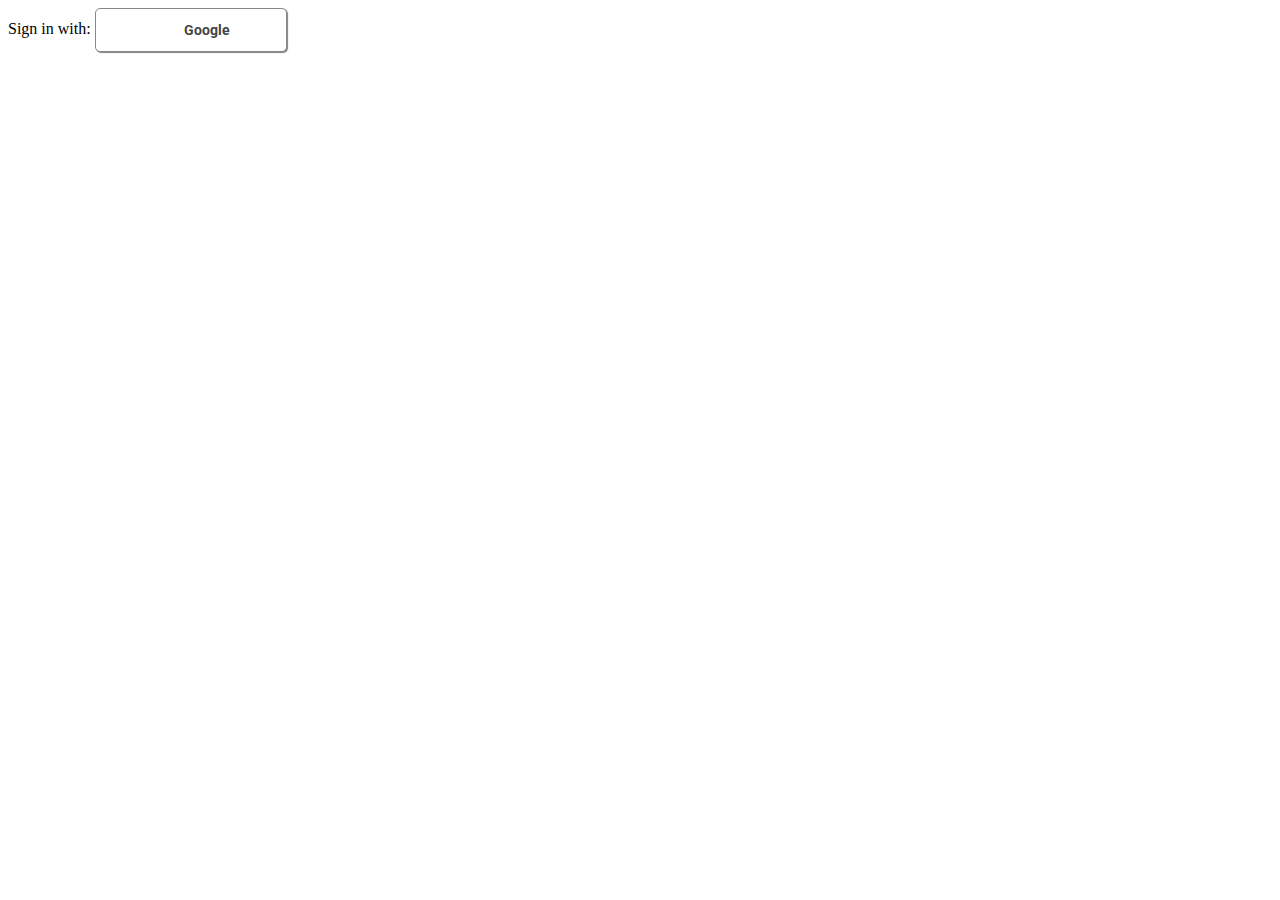
==== pag.html @ d5627ebf "Update pag.html" ====
<html>
<head>
  <link href="https://fonts.googleapis.com/css?family=Roboto" rel="stylesheet" type="text/css">
  <script src="https://apis.google.com/js/api:client.js"></script>
  <script>
  var googleUser = {};
  var startApp = function() {
    gapi.load('auth2', function(){
      // Retrieve the singleton for the GoogleAuth library and set up the client.
      auth2 = gapi.auth2.init({
        client_id: '831510361387-lkko2b6td272guqrup0ph3d9nejojlps.apps.googleusercontent.com',
        cookiepolicy: 'single_host_origin',
        // Request scopes in addition to 'profile' and 'email'
        //scope: 'additional_scope'
      });
      attachSignin(document.getElementById('customBtn'));
    });
  };


  function attachSignin(element) {
     var profile = googleUser.getBasicProfile();
     auth2.attachClickHandler(element, {}, function(googleUser){
      document.getElementById('name').innerText="Nombre: " + profile.getName();
      document.getElementById('correo').innerText="Email: " + profile.getEmail();
      document.getElementById('imagen').innerText="Imagen: " + profile.getImageUrl();
     },
     function(error) {
      alert(JSON.stringify(error, undefined, 2));
     });

  }
  </script>
  <style type="text/css">
    #customBtn {
      display: inline-block;
      background: white;
      color: #444;
      width: 190px;
      border-radius: 5px;
      border: thin solid #888;
      box-shadow: 1px 1px 1px grey;
      white-space: nowrap;
    }
    #customBtn:hover {
      cursor: pointer;
    }
    span.label {
      font-family: serif;
      font-weight: normal;
    }
    span.icon {
      background: url('/identity/sign-in/g-normal.png') transparent 5px 50% no-repeat;
      display: inline-block;
      vertical-align: middle;
      width: 42px;
      height: 42px;
    }
    span.buttonText {
      display: inline-block;
      vertical-align: middle;
      padding-left: 42px;
      padding-right: 42px;
      font-size: 14px;
      font-weight: bold;
      /* Use the Roboto font that is loaded in the <head> */
      font-family: 'Roboto', sans-serif;
    }
  </style>
  </head>
  <body>
  <!-- In the callback, you would hide the gSignInWrapper element on a
  successful sign in -->
  <div id="gSignInWrapper">
    <span class="label">Sign in with:</span>
    <div id="customBtn" class="customGPlusSignIn">
      <span class="icon"></span>
      <span class="buttonText">Google</span>
    </div>
  </div>
  <div id="name"></div>
  <script>startApp();</script>
</body>
</html>
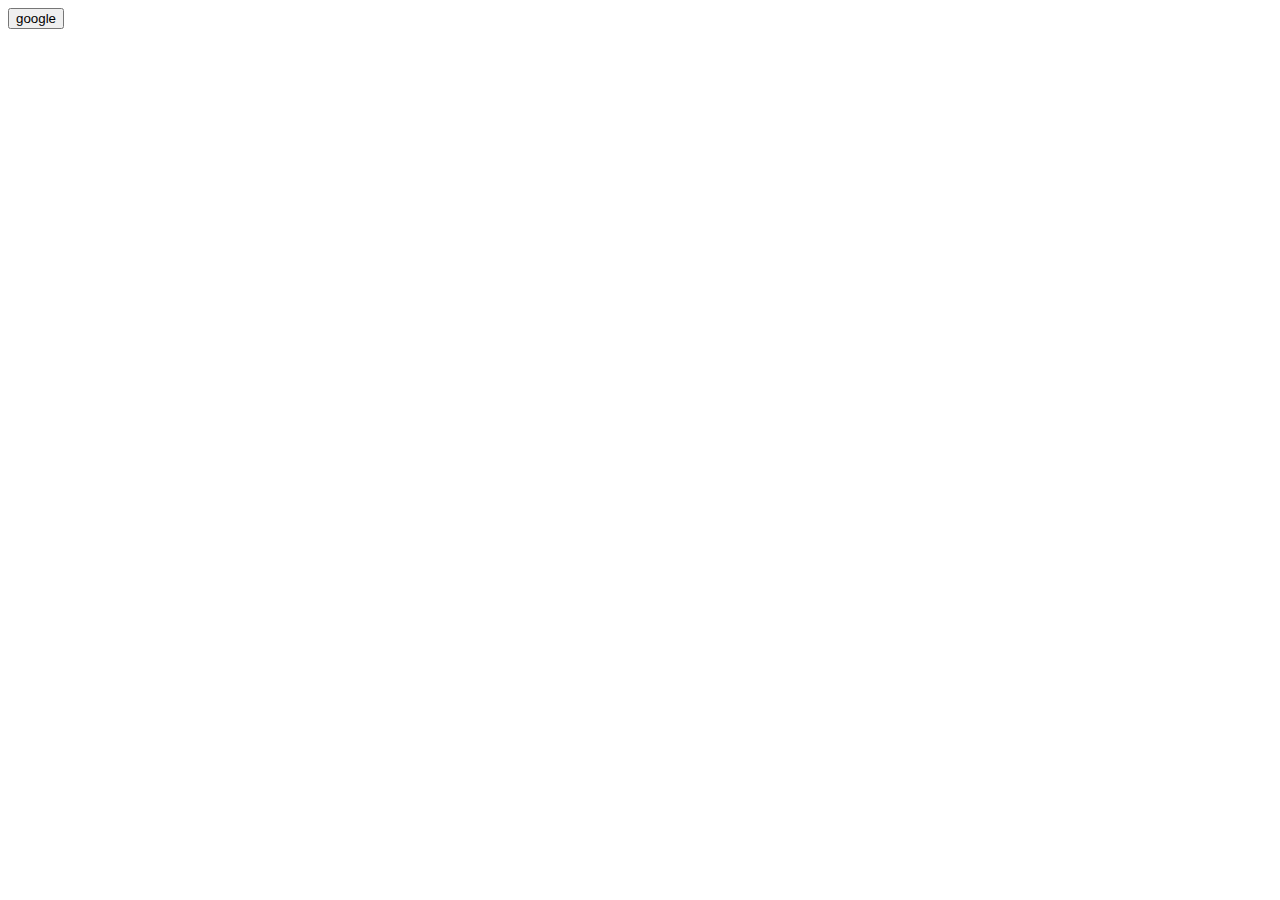
==== commit 0e15d73d: "Add files via upload" ====
--- a/pag.html
+++ b/pag.html
@@ -2,83 +2,19 @@
 <head>
   <link href="https://fonts.googleapis.com/css?family=Roboto" rel="stylesheet" type="text/css">
   <script src="https://apis.google.com/js/api:client.js"></script>
-  <script>
-  var googleUser = {};
-  var startApp = function() {
-    gapi.load('auth2', function(){
-      // Retrieve the singleton for the GoogleAuth library and set up the client.
-      auth2 = gapi.auth2.init({
-        client_id: '831510361387-lkko2b6td272guqrup0ph3d9nejojlps.apps.googleusercontent.com',
-        cookiepolicy: 'single_host_origin',
-        // Request scopes in addition to 'profile' and 'email'
-        //scope: 'additional_scope'
-      });
-      attachSignin(document.getElementById('customBtn'));
-    });
-  };
-
-
-  function attachSignin(element) {
-     var profile = googleUser.getBasicProfile();
-     auth2.attachClickHandler(element, {}, function(googleUser){
-      document.getElementById('name').innerText="Nombre: " + profile.getName();
-      document.getElementById('correo').innerText="Email: " + profile.getEmail();
-      document.getElementById('imagen').innerText="Imagen: " + profile.getImageUrl();
-     },
-     function(error) {
-      alert(JSON.stringify(error, undefined, 2));
-     });
-
-  }
-  </script>
-  <style type="text/css">
-    #customBtn {
-      display: inline-block;
-      background: white;
-      color: #444;
-      width: 190px;
-      border-radius: 5px;
-      border: thin solid #888;
-      box-shadow: 1px 1px 1px grey;
-      white-space: nowrap;
-    }
-    #customBtn:hover {
-      cursor: pointer;
-    }
-    span.label {
-      font-family: serif;
-      font-weight: normal;
-    }
-    span.icon {
-      background: url('/identity/sign-in/g-normal.png') transparent 5px 50% no-repeat;
-      display: inline-block;
-      vertical-align: middle;
-      width: 42px;
-      height: 42px;
-    }
-    span.buttonText {
-      display: inline-block;
-      vertical-align: middle;
-      padding-left: 42px;
-      padding-right: 42px;
-      font-size: 14px;
-      font-weight: bold;
-      /* Use the Roboto font that is loaded in the <head> */
-      font-family: 'Roboto', sans-serif;
-    }
-  </style>
+  <script src="pag.js"></script>
+  <link rel="stylesheet" href="pag1.css">
   </head>
   <body>
   <!-- In the callback, you would hide the gSignInWrapper element on a
   successful sign in -->
-  <div id="gSignInWrapper">
-    <span class="label">Sign in with:</span>
-    <div id="customBtn" class="customGPlusSignIn">
-      <span class="icon"></span>
-      <span class="buttonText">Google</span>
-    </div>
-  </div>
+  
+    
+    <button id="customBtn">google</button>
   <div id="name"></div>
+  <label id="correo"></label>
+  <label id="imagen"></label>
   <script>startApp();</script>
 </body>
 </html>
+
